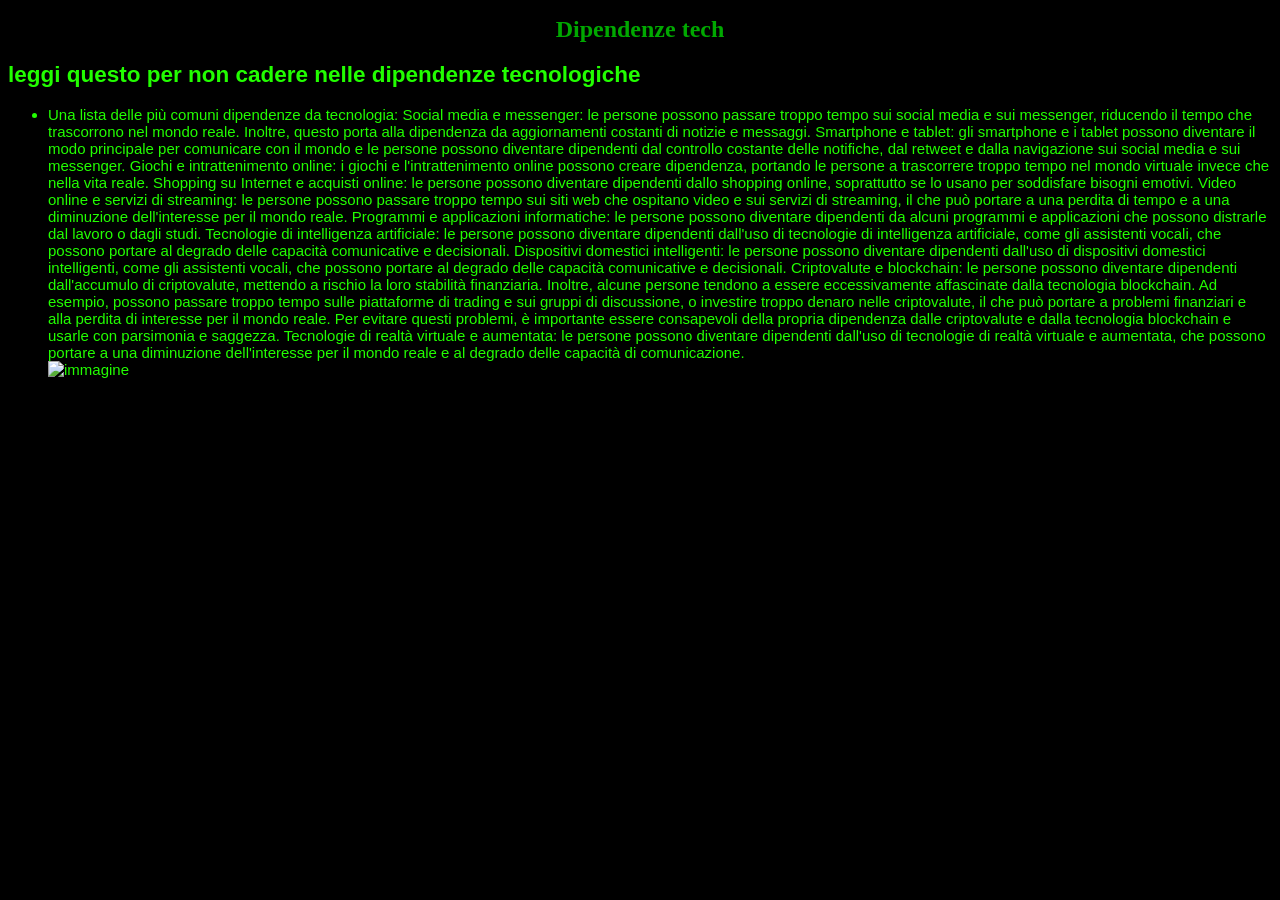
==== index.html @ 9d49e1cf "pagina web html e css" ====
<!DOCTYPE html>
<head>
    <title>Primo sito web</title>
    <title>Informazioni utili!</title>
    <link rel="stylesheet" href="style.css">
</head>
<body>
    <h1 align="center">Dipendenze tech</h1>
</body>
<body>
    <h2>leggi questo per non cadere nelle dipendenze tecnologiche</h2>
</body>
<body>
    <ul>
        <li>Una lista delle più comuni dipendenze da tecnologia:

Social media e messenger: le persone possono passare troppo tempo sui social media e sui messenger, riducendo il tempo che trascorrono nel mondo reale. Inoltre, questo porta alla dipendenza da aggiornamenti costanti di notizie e messaggi.

Smartphone e tablet: gli smartphone e i tablet possono diventare il modo principale per comunicare con il mondo e le persone possono diventare dipendenti dal controllo costante delle notifiche, dal retweet e dalla navigazione sui social media e sui messenger.

Giochi e intrattenimento online: i giochi e l'intrattenimento online possono creare dipendenza, portando le persone a trascorrere troppo tempo nel mondo virtuale invece che nella vita reale.

Shopping su Internet e acquisti online: le persone possono diventare dipendenti dallo shopping online, soprattutto se lo usano per soddisfare bisogni emotivi.

Video online e servizi di streaming: le persone possono passare troppo tempo sui siti web che ospitano video e sui servizi di streaming, il che può portare a una perdita di tempo e a una diminuzione dell'interesse per il mondo reale.

Programmi e applicazioni informatiche: le persone possono diventare dipendenti da alcuni programmi e applicazioni che possono distrarle dal lavoro o dagli studi.

Tecnologie di intelligenza artificiale: le persone possono diventare dipendenti dall'uso di tecnologie di intelligenza artificiale, come gli assistenti vocali, che possono portare al degrado delle capacità comunicative e decisionali.

Dispositivi domestici intelligenti: le persone possono diventare dipendenti dall'uso di dispositivi domestici intelligenti, come gli assistenti vocali, che possono portare al degrado delle capacità comunicative e decisionali.

Criptovalute e blockchain: le persone possono diventare dipendenti dall'accumulo di criptovalute, mettendo a rischio la loro stabilità finanziaria.

Inoltre, alcune persone tendono a essere eccessivamente affascinate dalla tecnologia blockchain. Ad esempio, possono passare troppo tempo sulle piattaforme di trading e sui gruppi di discussione, o investire troppo denaro nelle criptovalute, il che può portare a problemi finanziari e alla perdita di interesse per il mondo reale. Per evitare questi problemi, è importante essere consapevoli della propria dipendenza dalle criptovalute e dalla tecnologia blockchain e usarle con parsimonia e saggezza.

Tecnologie di realtà virtuale e aumentata: le persone possono diventare dipendenti dall'uso di tecnologie di realtà virtuale e aumentata, che possono portare a una diminuzione dell'interesse per il mondo reale e al degrado delle capacità di comunicazione.</li>
        <img src="binary shade.png." alt="immagine">
    </ul>

</body>
---- style.css ----
body {
    font-family: Arial,  sans-serif; /* La famiglia del font */
    font-size: 15px; /* La dimensione del font principale nei tag <p></p> */
    background-color: #000000; /* Il colore dello sfondo della pagina web */
    color: #22fe00; /* Il colore del testo */ 
}
h1 {
    color: #00a800; /* Il colore dell'intestazione */
    font-size: 24px; /* La dimensione del font dell'intestazione */
    font-family: Georgia, serif; /* La famiglia del font usata nell'intestazione */
}
img {
    width: 1000px;
}
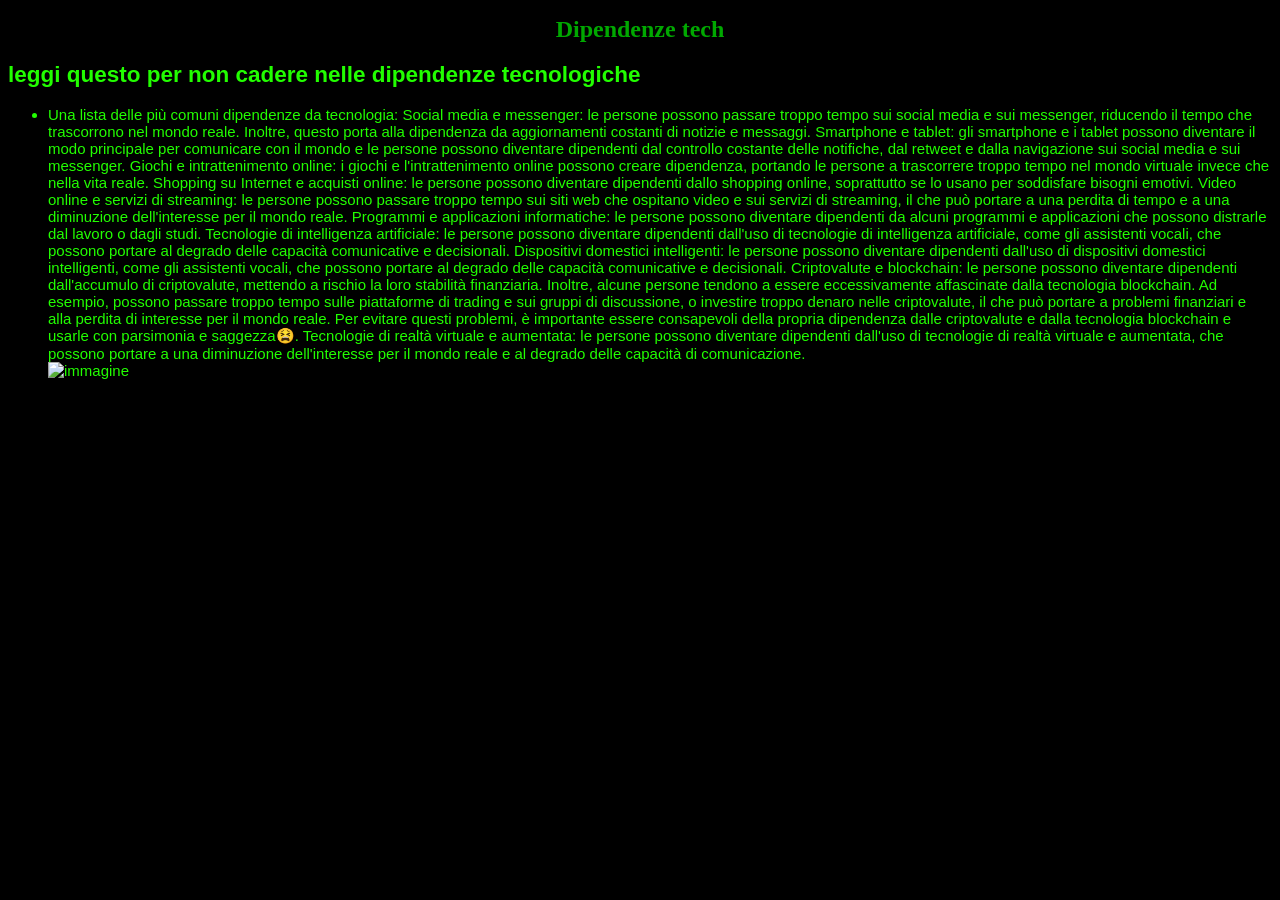
==== commit 4001f1f1: "prova" ====
--- a/index.html
+++ b/index.html
@@ -32,7 +32,7 @@
 
 Criptovalute e blockchain: le persone possono diventare dipendenti dall'accumulo di criptovalute, mettendo a rischio la loro stabilità finanziaria.
 
-Inoltre, alcune persone tendono a essere eccessivamente affascinate dalla tecnologia blockchain. Ad esempio, possono passare troppo tempo sulle piattaforme di trading e sui gruppi di discussione, o investire troppo denaro nelle criptovalute, il che può portare a problemi finanziari e alla perdita di interesse per il mondo reale. Per evitare questi problemi, è importante essere consapevoli della propria dipendenza dalle criptovalute e dalla tecnologia blockchain e usarle con parsimonia e saggezza.
+Inoltre, alcune persone tendono a essere eccessivamente affascinate dalla tecnologia blockchain. Ad esempio, possono passare troppo tempo sulle piattaforme di trading e sui gruppi di discussione, o investire troppo denaro nelle criptovalute, il che può portare a problemi finanziari e alla perdita di interesse per il mondo reale. Per evitare questi problemi, è importante essere consapevoli della propria dipendenza dalle criptovalute e dalla tecnologia blockchain e usarle con parsimonia e saggezza😫.
 
 Tecnologie di realtà virtuale e aumentata: le persone possono diventare dipendenti dall'uso di tecnologie di realtà virtuale e aumentata, che possono portare a una diminuzione dell'interesse per il mondo reale e al degrado delle capacità di comunicazione.</li>
         <img src="binary shade.png." alt="immagine">
